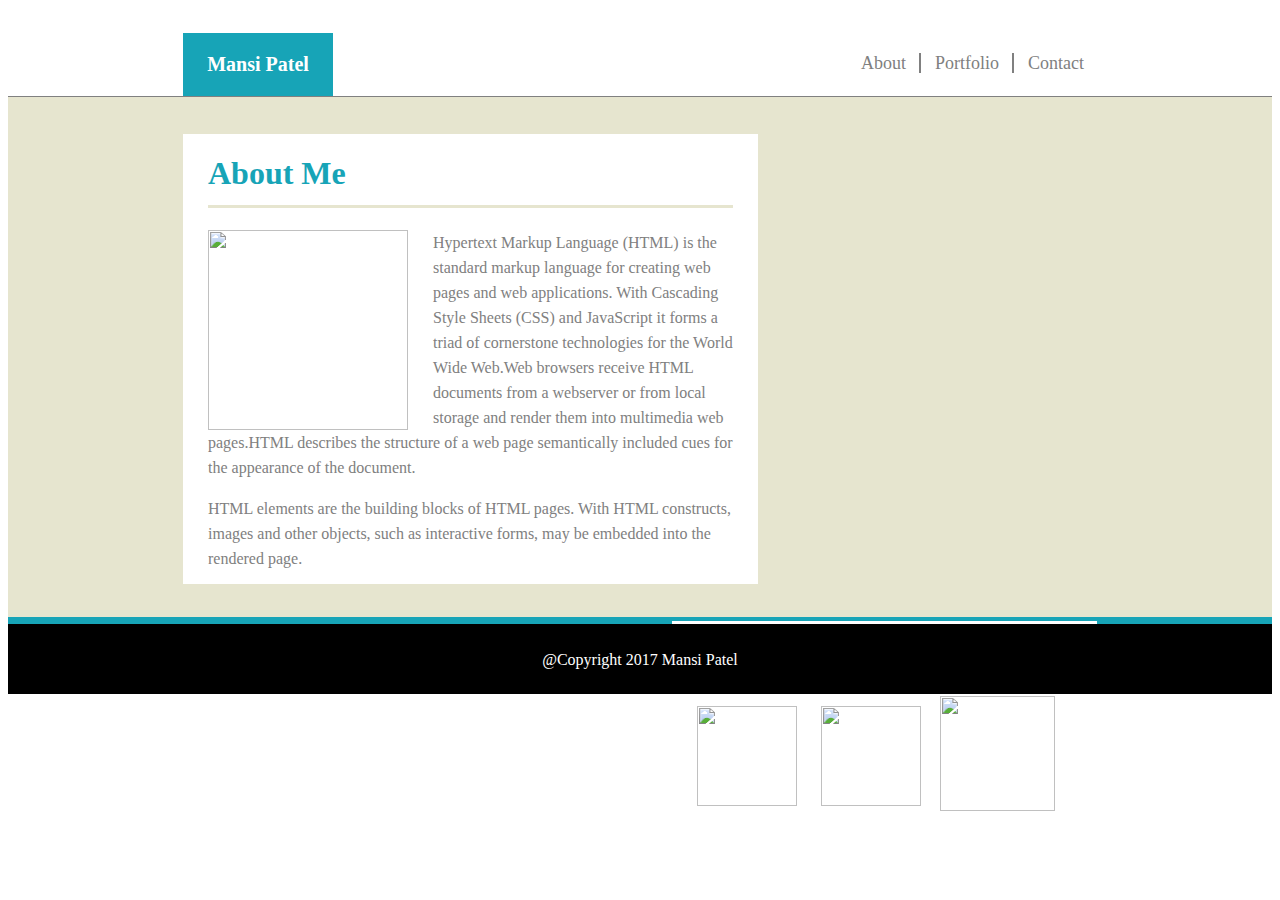
==== index.html @ 72887729 "Files copied from prevoius assignment" ====
<!DOCTYPE html>
<html>
<head>
<title>About me</title>
<link rel="stylesheet" type="text/css" href="assets/css/style.css">
</head>
<body>
                <header>
                <div id="name"><p id="p_name">Mansi Patel</p></div>
        <div id="menu">
                <a href="index.html" id="abt">About</a>
            <a href="portfolio.html" id="pf">Portfolio</a>
            <a href="contact.html">Contact</a>
        </div>
    </header>
    <div id="sect1">
                <div id="prt_1">
                                <h1>About Me</h1>
                                <img src="http://stuffpoint.com/nature/image/258168-nature-beautiful-nature.jpg"/>
                                <p id="random_text">Hypertext Markup Language (HTML) is the standard markup language for creating web pages and web applications. With Cascading Style Sheets (CSS) and JavaScript it forms a triad of cornerstone technologies for the World Wide Web.Web browsers receive HTML documents from a webserver or from local storage and render them into multimedia web pages.HTML describes the structure of a web page semantically included cues for the appearance of the document.</p>
                                <p id="random_text1">HTML elements are the building blocks of HTML pages. With HTML constructs, images and other objects, such as interactive forms, may be embedded into the rendered page.</p>
                </div>
 
                <div id="prt_2">
                          <h3>Connect with Me</h3>   
                          <a href="https://github.com/bindu7772"><img src="https://encrypted-tbn0.gstatic.com/images?q=tbn:ANd9GcTdNZr-5JKjI084xZ1R2OZb3txdbriL3ICWg6Z5YA7oUfUxE8QI" id="git"/></a>
                          <a href="https://www.linkedin.com/in/patel-mansi-3326a184"><img src="https://cdn0.iconfinder.com/data/icons/social-flat-rounded-rects/512/linkedin-512.png" id="linkedin"></a>  
                          <a href="gmail.com"><img src="http://findicons.com/files/icons/1181/flurry_extras_2/256/gmail.png" id="gmail"></a>
                </div>
    </div>
    <div id="sect2">
                <p>@Copyright 2017 Mansi Patel</p>
    </div>
</body>
</html>
---- assets/css/style.css ----
/*Style for index.html*/ 


header{
        height: 88px;
    }
                #name{
                width: 150px;
        background-color: #17a4b7;
        text-align: center;
        float:left;
        margin-left: 175px;
        margin-top:25px;
    }
    #p_name{
        color: white;
        font-weight: bold;
        font-size: 20px;
        margin: 20px;
    }
    #menu{
                float:right;
        margin-right: 175px;
        margin-top: 45px;
    }
    #menu a{
                color: gray;
        text-decoration: none;
        padding-right: 13px;
        padding-left: 10px;
        font-size:18px; 
    }
    #abt, #pf{
                 border-right: 2px solid gray;
    }
    #foot p{
                color: white;
    }
    #sect1{
                width: 100%;
                height: 520px;
        background-color: #e6e5cf;
        display: inline-block;
        border-top: 1px solid gray;
        border-bottom: 7px solid #17a4b7;
    }
    #prt_1{
                margin-left: 175px;
                background-color: white;
                margin-top: 37px;
                height: 450px;
                width: 575px;
                float: left;
    }
    #prt_2{
                margin-right: 175px;
                margin-left: 25px;
                height: 225px;
                width: 425px;
                background-color: white;
                float: right;
                margin-top: 37px;
 
    }
    #sect2{
                width:100%;
        height: 70px;
        background-color: black;
        display: inline-block;
        margin-top: -4px;
    }
    #sect2 p{
                color: white;
                text-align: center;
                padding: 11px;
    }
    h1,h3{
                color:#17a4b7;
                margin-left: 25px;
                border-bottom: 3px solid #e6e5cf;
                margin-right:25px;
                padding-bottom: 13px;
    }
    img{
                width: 200px;
                height: 200px;
                margin-left: 25px;
                float: left;
                margin-right:25px;
    }
    #random_text, #random_text1{
                margin-right:25px;
                margin-left: 25px;
                line-height: 25px;
                color: gray;
    }
    #git{
        width: 100px;
        height: 100px;
        display: block;
        float: left;
        margin-top: 10px;
    }
    #linkedin{
        width: 100px;
        height: 100px;
        display: inline-block;
        float: left;
        margin-left: -1px;
        margin-top: 10px;
    }
    #gmail{
        width: 115px;
        height: 115px;
        display: inline-block;
        float: left;
        margin-left: -6px;
    }


    /*Stylesheet for contact file*/
    #form_name,#form_email,#form_msg{
        text-align: left;
        color: gray;
        margin-left: 25px;
    }
    #frm_name, #frm_email,#frm_msg{
        margin-left: 25px;
        margin-right: 25px;
        width: 90%;
    }
    #form_submit{
        margin-left: 25px;
        margin-top: 10px;
        height: 30px;
        width: 75px;
        background-color: #17a4b7;
        border: none;
        color: white;
        font-weight: bold;
    }


/*Style sheet for portfolio.html*/

    #img1,#img4{
        float: left;
        margin-left: 25px;
        height: 155px;
        width: 155px;
        margin-top: 40px;
    }

    #img2,#img3,#img5,#img6{
        float: left;
        margin-left: 5px;
        height: 155px;
        width: 155px;
        margin-top: 40px;
    }

    #div_img1,#div_img2,#div_img3,#div_img4,#div_img5,#div_img6{
        position: relative;
    }

    #p_img1{
        position:absolute;
        width:155px;
        height:30px;
        background-color: black;
        color: white;
        left: 25px;
        top:122px;
        text-align:center;
        padding-top: 7px;
    }

    #p_img2{
        position:absolute;
        width:155px;
        height:30px;
        background-color: black;
        color: white;
        left: 210px;
        top:122px;
        text-align:center;
        padding-top: 7px;
    }

    #p_img3{
        position:absolute;
        width:155px;
        height:30px;
        background-color: black;
        color: white;
        left: 395px;
        top:122px;
        text-align:center;
        padding-top: 7px;
    }

    #p_img4{
        position:absolute;
        width:155px;
        height:30px;
        background-color: black;
        color: white;
        left: 25px;
        top:318px;
        text-align:center;
        padding-top: 7px;
    }

    #p_img5{
        position:absolute;
        width:155px;
        height:30px;
        background-color: black;
        color: white;
        left: 210px;
        top:318px;
        text-align:center;
        padding-top: 7px;
    }

    #p_img6{
        position:absolute;
        width:155px;
        height:30px;
        background-color: black;
        color: white;
        left: 395px;
        top:318px;
        text-align:center;
        padding-top: 7px;
    }
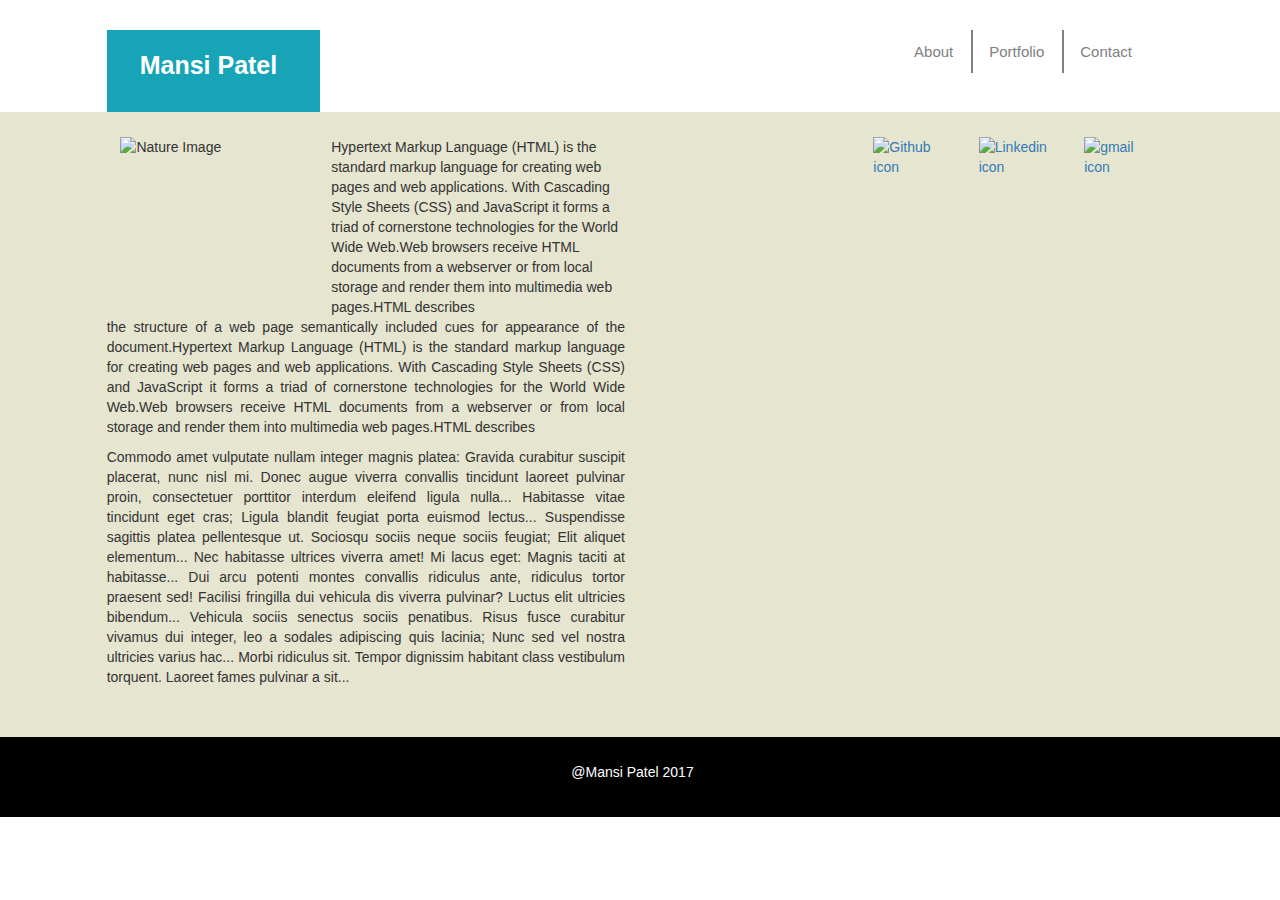
==== commit ba17cdad: "created inde.html" ====
--- a/index.html
+++ b/index.html
@@ -1,35 +1,58 @@
 <!DOCTYPE html>
 <html>
-<head>
-<title>About me</title>
-<link rel="stylesheet" type="text/css" href="assets/css/style.css">
-</head>
-<body>
-                <header>
-                <div id="name"><p id="p_name">Mansi Patel</p></div>
-        <div id="menu">
-                <a href="index.html" id="abt">About</a>
-            <a href="portfolio.html" id="pf">Portfolio</a>
-            <a href="contact.html">Contact</a>
+    <head>
+        <title>About Me</title>
+        <link rel="stylesheet" href="https://maxcdn.bootstrapcdn.com/bootstrap/3.3.7/css/bootstrap.min.css" integrity="sha384-BVYiiSIFeK1dGmJRAkycuHAHRg32OmUcww7on3RYdg4Va+PmSTsz/K68vbdEjh4u" crossorigin="anonymous">
+        <script src="https://maxcdn.bootstrapcdn.com/bootstrap/3.3.7/js/bootstrap.min.js" integrity="sha384-Tc5IQib027qvyjSMfHjOMaLkfuWVxZxUPnCJA7l2mCWNIpG9mGCD8wGNIcPD7Txa" crossorigin="anonymous"></script>
+        <link rel="stylesheet" type="text/css" href="assets/css/style.css">
+    </head>
+
+    <body>
+        <div class="container-fluid">
+            <div class="row">
+                <div class="col-md-2 col-md-offset-1 name">
+                    <p class="p_name">Mansi Patel</p>
+                </div>
+                <div class="col-md-9">
+                    <ul class="nav nav-tabs navbar-right custom_nav">
+                        <li class="custom_li"><a href="#" class="custom_a">About</a></li>
+                        <li class="custom_li"><a href="#" class="custom_a">Portfolio</a></li>
+                        <li><a href="#" class="custom_a">Contact</a></li>
+                    </ul>
+                </div>
+            </div>
+
+            <div class="row sect_1">
+                    <div class="col-md-2 col-md-offset-1 sect1_div1">
+                        <img src="http://stuffpoint.com/nature/image/258168-nature-beautiful-nature.jpg" alt="Nature Image" class="img img-responsive"/>
+                    </div>
+                    <div class="col-md-3 sect1_div1">
+                        <p class="custom_p">Hypertext Markup Language (HTML) is the standard markup language for creating web pages and web applications. With Cascading Style Sheets (CSS) and JavaScript it forms a triad of cornerstone technologies for the World Wide Web.Web browsers receive HTML documents from a webserver or from local storage and render them into multimedia web pages.HTML describes </p>
+                    </div>
+
+                    <div class="col-md-1 col-md-offset-2 sect1_div2">    
+                        <a href="https://github.com/bindu7772"><img src="https://encrypted-tbn0.gstatic.com/images?q=tbn:ANd9GcTdNZr-5JKjI084xZ1R2OZb3txdbriL3ICWg6Z5YA7oUfUxE8QI" alt="Github icon" class="img img-responsive" /></a>
+                    </div>
+                    <div class="col-md-1 sect1_div2">
+                        <a href="https://www.linkedin.com/in/patel-mansi-3326a184"><img src="https://cdn0.iconfinder.com/data/icons/social-flat-rounded-rects/512/linkedin-512.png" alt="Linkedin icon" class="img img-responsive"></a> 
+                    </div>
+                    <div class="col-md-1 sect1_div2">
+                        <a href="gmail.com"><img src="http://findicons.com/files/icons/1181/flurry_extras_2/256/gmail.png" alt="gmail icon" class="img img-responsive"></a>
+                    </div>
+            </div>
         </div>
-    </header>
-    <div id="sect1">
-                <div id="prt_1">
-                                <h1>About Me</h1>
-                                <img src="http://stuffpoint.com/nature/image/258168-nature-beautiful-nature.jpg"/>
-                                <p id="random_text">Hypertext Markup Language (HTML) is the standard markup language for creating web pages and web applications. With Cascading Style Sheets (CSS) and JavaScript it forms a triad of cornerstone technologies for the World Wide Web.Web browsers receive HTML documents from a webserver or from local storage and render them into multimedia web pages.HTML describes the structure of a web page semantically included cues for the appearance of the document.</p>
-                                <p id="random_text1">HTML elements are the building blocks of HTML pages. With HTML constructs, images and other objects, such as interactive forms, may be embedded into the rendered page.</p>
-                </div>
- 
-                <div id="prt_2">
-                          <h3>Connect with Me</h3>   
-                          <a href="https://github.com/bindu7772"><img src="https://encrypted-tbn0.gstatic.com/images?q=tbn:ANd9GcTdNZr-5JKjI084xZ1R2OZb3txdbriL3ICWg6Z5YA7oUfUxE8QI" id="git"/></a>
-                          <a href="https://www.linkedin.com/in/patel-mansi-3326a184"><img src="https://cdn0.iconfinder.com/data/icons/social-flat-rounded-rects/512/linkedin-512.png" id="linkedin"></a>  
-                          <a href="gmail.com"><img src="http://findicons.com/files/icons/1181/flurry_extras_2/256/gmail.png" id="gmail"></a>
-                </div>
-    </div>
-    <div id="sect2">
-                <p>@Copyright 2017 Mansi Patel</p>
-    </div>
+
+        <div class="row sect_1 temp">
+            <div class="col-md-5 col-md-offset-1 row_2">
+                <p>the structure of a web page semantically included cues for appearance of the document.Hypertext Markup Language (HTML) is the standard markup language for creating web pages and web applications. With Cascading Style Sheets (CSS) and JavaScript it forms a triad of cornerstone technologies for the World Wide Web.Web browsers receive HTML documents from a webserver or from local storage and render them into multimedia web pages.HTML describes</p>
+                <p>Commodo amet vulputate nullam integer magnis platea: Gravida curabitur suscipit placerat, nunc nisl mi. Donec augue viverra convallis tincidunt laoreet pulvinar proin, consectetuer porttitor interdum eleifend ligula nulla... Habitasse vitae tincidunt eget cras; Ligula blandit feugiat porta euismod lectus... Suspendisse sagittis platea pellentesque ut. Sociosqu sociis neque sociis feugiat; Elit aliquet elementum... Nec habitasse ultrices viverra amet! Mi lacus eget: Magnis taciti at habitasse... Dui arcu potenti montes convallis ridiculus ante, ridiculus tortor praesent sed! Facilisi fringilla dui vehicula dis viverra pulvinar? Luctus elit ultricies bibendum... Vehicula sociis senectus sociis penatibus. Risus fusce curabitur vivamus dui integer, leo a sodales adipiscing quis lacinia; Nunc sed vel nostra ultricies varius hac... Morbi ridiculus sit. Tempor dignissim habitant class vestibulum torquent. Laoreet fames pulvinar a sit...
+
+                </p>
+            </div>
+        </div>
+        
+        <div class="row sect_2 temp">
+            <p class="sect2_p">@Mansi Patel 2017</p>
+        </div>
 </body>
 </html>
--- a/assets/css/style.css
+++ b/assets/css/style.css
@@ -1,239 +1,62 @@
-/*Style for index.html*/ 
+p{
+    text-align: justify;
+}
 
+.name{
+    background-color:#17a4b7;
+    margin-top:30px;
+    height:auto;
+}
 
-header{
-        height: 88px;
-    }
-                #name{
-                width: 150px;
-        background-color: #17a4b7;
-        text-align: center;
-        float:left;
-        margin-left: 175px;
-        margin-top:25px;
-    }
-    #p_name{
-        color: white;
-        font-weight: bold;
-        font-size: 20px;
-        margin: 20px;
-    }
-    #menu{
-                float:right;
-        margin-right: 175px;
-        margin-top: 45px;
-    }
-    #menu a{
-                color: gray;
-        text-decoration: none;
-        padding-right: 13px;
-        padding-left: 10px;
-        font-size:18px; 
-    }
-    #abt, #pf{
-                 border-right: 2px solid gray;
-    }
-    #foot p{
-                color: white;
-    }
-    #sect1{
-                width: 100%;
-                height: 520px;
-        background-color: #e6e5cf;
-        display: inline-block;
-        border-top: 1px solid gray;
-        border-bottom: 7px solid #17a4b7;
-    }
-    #prt_1{
-                margin-left: 175px;
-                background-color: white;
-                margin-top: 37px;
-                height: 450px;
-                width: 575px;
-                float: left;
-    }
-    #prt_2{
-                margin-right: 175px;
-                margin-left: 25px;
-                height: 225px;
-                width: 425px;
-                background-color: white;
-                float: right;
-                margin-top: 37px;
- 
-    }
-    #sect2{
-                width:100%;
-        height: 70px;
-        background-color: black;
-        display: inline-block;
-        margin-top: -4px;
-    }
-    #sect2 p{
-                color: white;
-                text-align: center;
-                padding: 11px;
-    }
-    h1,h3{
-                color:#17a4b7;
-                margin-left: 25px;
-                border-bottom: 3px solid #e6e5cf;
-                margin-right:25px;
-                padding-bottom: 13px;
-    }
-    img{
-                width: 200px;
-                height: 200px;
-                margin-left: 25px;
-                float: left;
-                margin-right:25px;
-    }
-    #random_text, #random_text1{
-                margin-right:25px;
-                margin-left: 25px;
-                line-height: 25px;
-                color: gray;
-    }
-    #git{
-        width: 100px;
-        height: 100px;
-        display: block;
-        float: left;
-        margin-top: 10px;
-    }
-    #linkedin{
-        width: 100px;
-        height: 100px;
-        display: inline-block;
-        float: left;
-        margin-left: -1px;
-        margin-top: 10px;
-    }
-    #gmail{
-        width: 115px;
-        height: 115px;
-        display: inline-block;
-        float: left;
-        margin-left: -6px;
-    }
-
-
-    /*Stylesheet for contact file*/
-    #form_name,#form_email,#form_msg{
-        text-align: left;
-        color: gray;
-        margin-left: 25px;
-    }
-    #frm_name, #frm_email,#frm_msg{
-        margin-left: 25px;
-        margin-right: 25px;
-        width: 90%;
-    }
-    #form_submit{
-        margin-left: 25px;
-        margin-top: 10px;
-        height: 30px;
-        width: 75px;
-        background-color: #17a4b7;
-        border: none;
-        color: white;
-        font-weight: bold;
-    }
-
-
-/*Style sheet for portfolio.html*/
-
-    #img1,#img4{
-        float: left;
-        margin-left: 25px;
-        height: 155px;
-        width: 155px;
-        margin-top: 40px;
-    }
-
-    #img2,#img3,#img5,#img6{
-        float: left;
-        margin-left: 5px;
-        height: 155px;
-        width: 155px;
-        margin-top: 40px;
-    }
-
-    #div_img1,#div_img2,#div_img3,#div_img4,#div_img5,#div_img6{
-        position: relative;
-    }
-
-    #p_img1{
-        position:absolute;
-        width:155px;
-        height:30px;
-        background-color: black;
-        color: white;
-        left: 25px;
-        top:122px;
-        text-align:center;
-        padding-top: 7px;
-    }
-
-    #p_img2{
-        position:absolute;
-        width:155px;
-        height:30px;
-        background-color: black;
-        color: white;
-        left: 210px;
-        top:122px;
-        text-align:center;
-        padding-top: 7px;
-    }
-
-    #p_img3{
-        position:absolute;
-        width:155px;
-        height:30px;
-        background-color: black;
-        color: white;
-        left: 395px;
-        top:122px;
-        text-align:center;
-        padding-top: 7px;
-    }
-
-    #p_img4{
-        position:absolute;
-        width:155px;
-        height:30px;
-        background-color: black;
-        color: white;
-        left: 25px;
-        top:318px;
-        text-align:center;
-        padding-top: 7px;
-    }
-
-    #p_img5{
-        position:absolute;
-        width:155px;
-        height:30px;
-        background-color: black;
-        color: white;
-        left: 210px;
-        top:318px;
-        text-align:center;
-        padding-top: 7px;
-    }
-
-    #p_img6{
-        position:absolute;
-        width:155px;
-        height:30px;
-        background-color: black;
-        color: white;
-        left: 395px;
-        top:318px;
-        text-align:center;
-        padding-top: 7px;
-    }
-
-
-
+.p_name{
+    color: white;
+    font-weight: bold;
+    font-size: 25px;
+    padding: 18px;
+}
+.custom_nav{
+    margin-top:30px;
+    border: none;
+    font-size: 15px;
+    margin-right: 115px;
+}
+.custom_a{
+    text-decoration: none;
+    color:gray;
+}
+.custom_li{
+    border-right: 2px solid gray;
+}
+.sect_1{
+    background-color: #e6e5cf;
+    height: auto;
+    padding-left: 15px;
+}
+.sect1_div1{
+    margin-top: 25px;
+    padding-left: 0px;
+}
+.custom_p{
+    display: inline;
+}
+.part_1{
+    background-color: white;
+}
+.row_2{
+    padding-left: 0px;
+    margin-bottom: 40px;
+}
+.sect1_div2{
+    margin-top: 25px;
+}
+.temp{
+    margin-right: 0px;
+}
+.sect_2{
+    background-color: black;
+    color: white;
+}
+.sect2_p{
+    text-align: center;
+    padding: 25px;
+}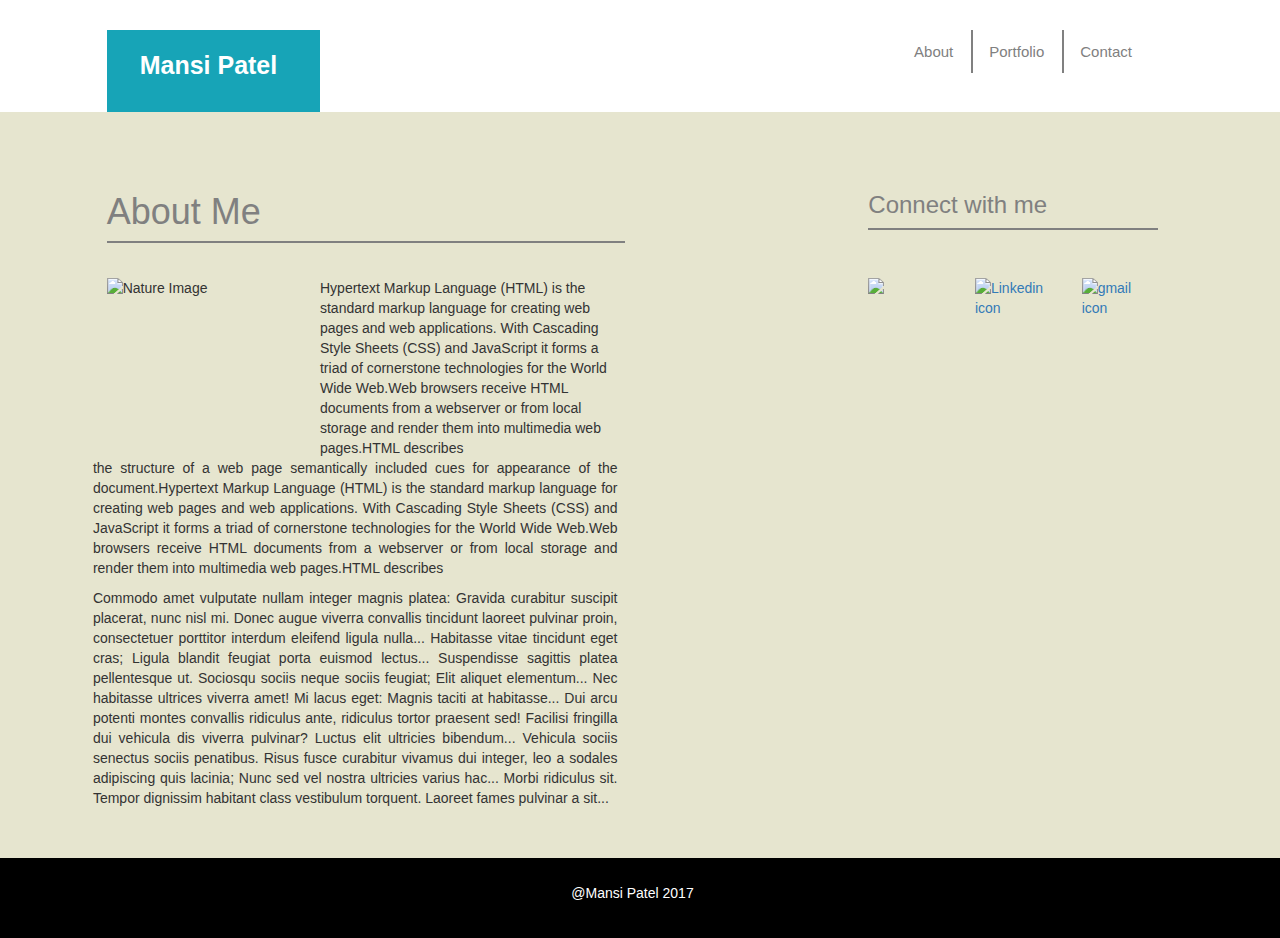
==== commit e739c0fc: "created inde.html" ====
--- a/index.html
+++ b/index.html
@@ -15,10 +15,20 @@
                 </div>
                 <div class="col-md-9">
                     <ul class="nav nav-tabs navbar-right custom_nav">
-                        <li class="custom_li"><a href="#" class="custom_a">About</a></li>
-                        <li class="custom_li"><a href="#" class="custom_a">Portfolio</a></li>
-                        <li><a href="#" class="custom_a">Contact</a></li>
+                        <li class="custom_li"><a href="index.html" class="custom_a">About</a></li>
+                        <li class="custom_li"><a href="portfolio.html" class="custom_a">Portfolio</a></li>
+                        <li><a href="contact.html" class="custom_a">Contact</a></li>
                     </ul>
+                </div>
+            </div>
+            
+            <div class="row sect_1">
+            	<div class="col-md-5 col-md-offset-1 abt_me">
+                	<h1>About Me</h1>
+                </div>
+                
+                <div class="col-md-3 col-md-offset-2">
+                	<h3> Connect with me </h3>
                 </div>
             </div>
 
@@ -30,13 +40,13 @@
                         <p class="custom_p">Hypertext Markup Language (HTML) is the standard markup language for creating web pages and web applications. With Cascading Style Sheets (CSS) and JavaScript it forms a triad of cornerstone technologies for the World Wide Web.Web browsers receive HTML documents from a webserver or from local storage and render them into multimedia web pages.HTML describes </p>
                     </div>
 
-                    <div class="col-md-1 col-md-offset-2 sect1_div2">    
-                        <a href="https://github.com/bindu7772"><img src="https://encrypted-tbn0.gstatic.com/images?q=tbn:ANd9GcTdNZr-5JKjI084xZ1R2OZb3txdbriL3ICWg6Z5YA7oUfUxE8QI" alt="Github icon" class="img img-responsive" /></a>
+                    <div class="col-md-1 col-sm-2 col-xs-2 col-md-offset-2 sect1_div2">    
+                        <a href="https://github.com/bindu7772"><img src="https://encrypted-tbn0.gstatic.com/images?q=tbn:ANd9GcTdNZr-5JKjI084xZ1R2OZb3txdbriL3ICWg6Z5YA7oUfUxE8QI" class="img img-responsive" /></a>
                     </div>
-                    <div class="col-md-1 sect1_div2">
+                    <div class="col-md-1 col-sm-2 col-xs-2 sect1_div2">
                         <a href="https://www.linkedin.com/in/patel-mansi-3326a184"><img src="https://cdn0.iconfinder.com/data/icons/social-flat-rounded-rects/512/linkedin-512.png" alt="Linkedin icon" class="img img-responsive"></a> 
                     </div>
-                    <div class="col-md-1 sect1_div2">
+                    <div class="col-md-1 col-sm-2 col-xs-2 sect1_div2">
                         <a href="gmail.com"><img src="http://findicons.com/files/icons/1181/flurry_extras_2/256/gmail.png" alt="gmail icon" class="img img-responsive"></a>
                     </div>
             </div>
--- a/assets/css/style.css
+++ b/assets/css/style.css
@@ -30,7 +30,6 @@
 .sect_1{
     background-color: #e6e5cf;
     height: auto;
-    padding-left: 15px;
 }
 .sect1_div1{
     margin-top: 25px;
@@ -59,4 +58,35 @@
 .sect2_p{
     text-align: center;
     padding: 25px;
+}
+.temp{
+    margin-right: 0px;
+}
+.sect_2{
+    background-color: black;
+    color: white;
+}
+.sect2_p{
+    text-align: center;
+    padding: 25px;
+}
+
+h1,h3{
+	border-bottom: 2px solid gray;
+    color: gray;
+    margin-top: 70px;
+    padding-bottom: 10px;
+    padding-top: 10px;
+}
+.abt_me{
+	padding-left: 0px;
+}
+
+.custom_nav a:hover{
+    text-decoration: none;
+}
+
+.btn_custom{
+margin-bottom: 35px;
+margin-top: 25px;
 }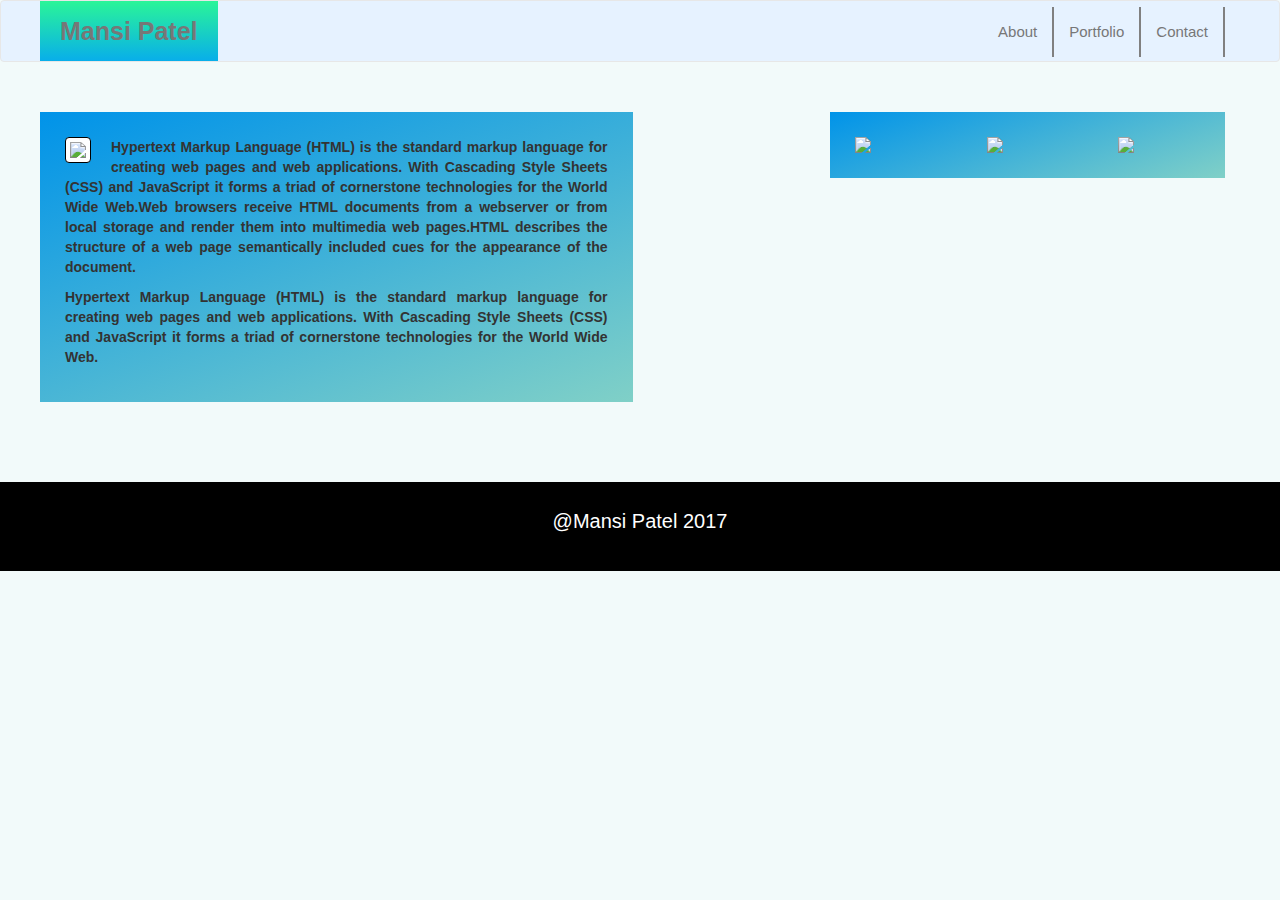
==== commit f47a1959: "recreated all files" ====
--- a/index.html
+++ b/index.html
@@ -2,67 +2,73 @@
 <html>
     <head>
         <title>About Me</title>
+        <link rel="stylesheet" type="text/css" href="assets/css/reset.css">
         <link rel="stylesheet" href="https://maxcdn.bootstrapcdn.com/bootstrap/3.3.7/css/bootstrap.min.css" integrity="sha384-BVYiiSIFeK1dGmJRAkycuHAHRg32OmUcww7on3RYdg4Va+PmSTsz/K68vbdEjh4u" crossorigin="anonymous">
         <script src="https://maxcdn.bootstrapcdn.com/bootstrap/3.3.7/js/bootstrap.min.js" integrity="sha384-Tc5IQib027qvyjSMfHjOMaLkfuWVxZxUPnCJA7l2mCWNIpG9mGCD8wGNIcPD7Txa" crossorigin="anonymous"></script>
         <link rel="stylesheet" type="text/css" href="assets/css/style.css">
     </head>
 
     <body>
-        <div class="container-fluid">
-            <div class="row">
-                <div class="col-md-2 col-md-offset-1 name">
-                    <p class="p_name">Mansi Patel</p>
-                </div>
-                <div class="col-md-9">
-                    <ul class="nav nav-tabs navbar-right custom_nav">
-                        <li class="custom_li"><a href="index.html" class="custom_a">About</a></li>
-                        <li class="custom_li"><a href="portfolio.html" class="custom_a">Portfolio</a></li>
-                        <li><a href="contact.html" class="custom_a">Contact</a></li>
-                    </ul>
+        <nav class="navbar navbar-default nav-bg">
+            <div class="container">
+                <div class="row">
+                    <!-- Brand and toggle get grouped for better mobile display -->
+                    <div class="navbar-header">
+                        <button type="button" class="navbar-toggle collapsed" data-toggle="collapse" data-target="#bs-example-navbar-collapse-1">
+                            <span class="sr-only">Toggle navigation</span>
+                            <span class="icon-bar"></span>
+                            <span class="icon-bar"></span>
+                            <span class="icon-bar"></span>
+                        </button>
+                        <a class="navbar-brand name" href="#">Mansi Patel</a>
+                    </div>
+
+                    <!-- Collect the nav links, forms, and other content for toggling -->
+                    <div class="collapse navbar-collapse" id="bs-example-navbar-collapse-1">
+                        <ul class="nav navbar-nav">
+                        </ul>
+                        <ul class="nav navbar-nav navbar-right custom_menu">
+                            <li><a href="index.html">About</a></li> 
+                            <li><a href="portfolio.html">Portfolio</a></li>
+                            <li><a href="contact.html">Contact</a></li>
+                        </ul>
+                    </div><!-- /.navbar-collapse -->
+
                 </div>
             </div>
-            
-            <div class="row sect_1">
-            	<div class="col-md-5 col-md-offset-1 abt_me">
-                	<h1>About Me</h1>
+        </nav>
+
+        <div class="container main_sect">
+            <div class="row">
+                <div class="col-md-6 col-sm-12 col-xs-12 sect_1">
+                    <img src="http://www.avatars.com.au/avatars/flowers/sunflowers-150x150.jpg" class="img img-responsive img-thumbnail pull-left"/>
+                    <p>Hypertext Markup Language (HTML) is the standard markup language for creating web pages and web applications. With Cascading Style Sheets (CSS) and JavaScript it forms a triad of cornerstone technologies for the World Wide Web.Web browsers receive HTML documents from a webserver or from local storage and render them into multimedia web pages.HTML describes the structure of a web page semantically included cues for the appearance of the document.</p>
+
+                    <p>Hypertext Markup Language (HTML) is the standard markup language for creating web pages and web applications. With Cascading Style Sheets (CSS) and JavaScript it forms a triad of cornerstone technologies for the World Wide Web.
                 </div>
-                
-                <div class="col-md-3 col-md-offset-2">
-                	<h3> Connect with me </h3>
+
+                <div class="col-md-4 col-md-offset-2 col-sm-12 col-xs-12 sect_2">
+                    <div class="row">
+                        <div class="col-md-4 col-sm-4 col-xs-4 icon-size">
+                            <a href="https://github.com"><img src="https://www.drupal.org/files/project-images/github_commits_logo_0.png" class="img img-responsive"></a>
+                        </div>
+                        <div class="col-md-4 col-sm-4 col-xs-4 icon-size">
+                            <a href="https://gmail.com"><img src="https://cdn2.iconfinder.com/data/icons/metro-ui-dock/512/Gmail.png" class="img img-responsive"></a>
+                        </div>
+                        <div class="col-md-4 col-sm-4 col-xs-4 icon-size">
+                            <a href="https://facebook.com"><img src="https://cdn0.iconfinder.com/data/icons/social-flat-rounded-rects/512/facebook-256.png" class="img img-responsive"></a>
+                        </div>
+                    </div>
                 </div>
-            </div>
-
-            <div class="row sect_1">
-                    <div class="col-md-2 col-md-offset-1 sect1_div1">
-                        <img src="http://stuffpoint.com/nature/image/258168-nature-beautiful-nature.jpg" alt="Nature Image" class="img img-responsive"/>
-                    </div>
-                    <div class="col-md-3 sect1_div1">
-                        <p class="custom_p">Hypertext Markup Language (HTML) is the standard markup language for creating web pages and web applications. With Cascading Style Sheets (CSS) and JavaScript it forms a triad of cornerstone technologies for the World Wide Web.Web browsers receive HTML documents from a webserver or from local storage and render them into multimedia web pages.HTML describes </p>
-                    </div>
-
-                    <div class="col-md-1 col-sm-2 col-xs-2 col-md-offset-2 sect1_div2">    
-                        <a href="https://github.com/bindu7772"><img src="https://encrypted-tbn0.gstatic.com/images?q=tbn:ANd9GcTdNZr-5JKjI084xZ1R2OZb3txdbriL3ICWg6Z5YA7oUfUxE8QI" class="img img-responsive" /></a>
-                    </div>
-                    <div class="col-md-1 col-sm-2 col-xs-2 sect1_div2">
-                        <a href="https://www.linkedin.com/in/patel-mansi-3326a184"><img src="https://cdn0.iconfinder.com/data/icons/social-flat-rounded-rects/512/linkedin-512.png" alt="Linkedin icon" class="img img-responsive"></a> 
-                    </div>
-                    <div class="col-md-1 col-sm-2 col-xs-2 sect1_div2">
-                        <a href="gmail.com"><img src="http://findicons.com/files/icons/1181/flurry_extras_2/256/gmail.png" alt="gmail icon" class="img img-responsive"></a>
-                    </div>
             </div>
         </div>
 
-        <div class="row sect_1 temp">
-            <div class="col-md-5 col-md-offset-1 row_2">
-                <p>the structure of a web page semantically included cues for appearance of the document.Hypertext Markup Language (HTML) is the standard markup language for creating web pages and web applications. With Cascading Style Sheets (CSS) and JavaScript it forms a triad of cornerstone technologies for the World Wide Web.Web browsers receive HTML documents from a webserver or from local storage and render them into multimedia web pages.HTML describes</p>
-                <p>Commodo amet vulputate nullam integer magnis platea: Gravida curabitur suscipit placerat, nunc nisl mi. Donec augue viverra convallis tincidunt laoreet pulvinar proin, consectetuer porttitor interdum eleifend ligula nulla... Habitasse vitae tincidunt eget cras; Ligula blandit feugiat porta euismod lectus... Suspendisse sagittis platea pellentesque ut. Sociosqu sociis neque sociis feugiat; Elit aliquet elementum... Nec habitasse ultrices viverra amet! Mi lacus eget: Magnis taciti at habitasse... Dui arcu potenti montes convallis ridiculus ante, ridiculus tortor praesent sed! Facilisi fringilla dui vehicula dis viverra pulvinar? Luctus elit ultricies bibendum... Vehicula sociis senectus sociis penatibus. Risus fusce curabitur vivamus dui integer, leo a sodales adipiscing quis lacinia; Nunc sed vel nostra ultricies varius hac... Morbi ridiculus sit. Tempor dignissim habitant class vestibulum torquent. Laoreet fames pulvinar a sit...
-
-                </p>
+        <div class="container-fluid">
+            <div class="row foot">
+                <p>@Mansi Patel 2017</p>
             </div>
         </div>
-        
-        <div class="row sect_2 temp">
-            <p class="sect2_p">@Mansi Patel 2017</p>
-        </div>
-</body>
-</html>
+
+
+    </body>
+</html>--- a/assets/css/style.css
+++ b/assets/css/style.css
@@ -1,92 +1,89 @@
-p{
-    text-align: justify;
+body{
+    background-color: #F2FAFA;
 }
 
+.nav-bg{
+
+    background-color: #e6f2ff;
+}
 .name{
-    background-color:#17a4b7;
-    margin-top:30px;
-    height:auto;
+    ckground-color: #08AEEA;
+    background-image: linear-gradient(0deg, #08AEEA 0%, #2AF598 100%);
+    font-size: 25px;
+    font-weight: bold;
+    padding: 20px;
+    height: auto;
 }
 
-.p_name{
-    color: white;
-    font-weight: bold;
-    font-size: 25px;
-    padding: 18px;
+.custom_menu a{
+    border-right: 2px solid gray;
+    margin-top: 6px;
+    font-size: 15px;
 }
-.custom_nav{
-    margin-top:30px;
-    border: none;
-    font-size: 15px;
-    margin-right: 115px;
-}
-.custom_a{
-    text-decoration: none;
-    color:gray;
-}
-.custom_li{
-    border-right: 2px solid gray;
+
+.main_sect{
+    padding-left: 0px;
+    margin-bottom: 50px;
+    margin-top: 50px;
 }
 .sect_1{
-    background-color: #e6e5cf;
-    height: auto;
-}
-.sect1_div1{
-    margin-top: 25px;
-    padding-left: 0px;
-}
-.custom_p{
-    display: inline;
-}
-.part_1{
-    background-color: white;
-}
-.row_2{
-    padding-left: 0px;
-    margin-bottom: 40px;
-}
-.sect1_div2{
-    margin-top: 25px;
-}
-.temp{
-    margin-right: 0px;
-}
-.sect_2{
-    background-color: black;
-    color: white;
-}
-.sect2_p{
-    text-align: center;
-    padding: 25px;
-}
-.temp{
-    margin-right: 0px;
-}
-.sect_2{
-    background-color: black;
-    color: white;
-}
-.sect2_p{
-    text-align: center;
+    background-color: #0093E9;
+    background-image: linear-gradient(160deg, #0093E9 0%, #80D0C7 100%);
+    margin-bottom: 30px;
     padding: 25px;
 }
 
-h1,h3{
-	border-bottom: 2px solid gray;
-    color: gray;
-    margin-top: 70px;
-    padding-bottom: 10px;
-    padding-top: 10px;
+.sect_1 img{
+    margin-right: 20px;
+    color: black;
+    font-weight: bold;
+    border-color: black;
 }
-.abt_me{
-	padding-left: 0px;
+.sect_1 p{
+    font-weight: bold;
+    text-align: justify;
+}
+.sect_2{
+    background-color: #0093E9;
+    background-image: linear-gradient(160deg, #0093E9 0%, #80D0C7 100%);
+
 }
 
-.custom_nav a:hover{
-    text-decoration: none;
+.icon-size{
+    padding: 25px;
+}
+.foot{
+    background-color: black;
+    color: white;
+    text-align: center;
+    padding: 25px;
+    font-size: 20px;
+}
+.imgs img{
+    margin-bottom: 20px;
+    position: relative;
+}
+.imgs p{
+    position: absolute;
+    left: 40px;
+    bottom:15px;
+    background-color: black;
+    color: white;
+    text-align: center;
+    padding: 10px;
 }
 
-.btn_custom{
-margin-bottom: 35px;
-margin-top: 25px;
+.cust-btn{
+    background-color: #FF9A8B;
+    background-image: linear-gradient(90deg, #FF9A8B 0%, #FF6A88 55%, #FF99AC 100%);
+    padding: 15px;
+    color: white;
+    margin-top: 20px;
+    font-weight: bold;
+}
+.pg-title{
+    color: white;
+    font-weight: bold;
+    margin-top: 20px;
+
 }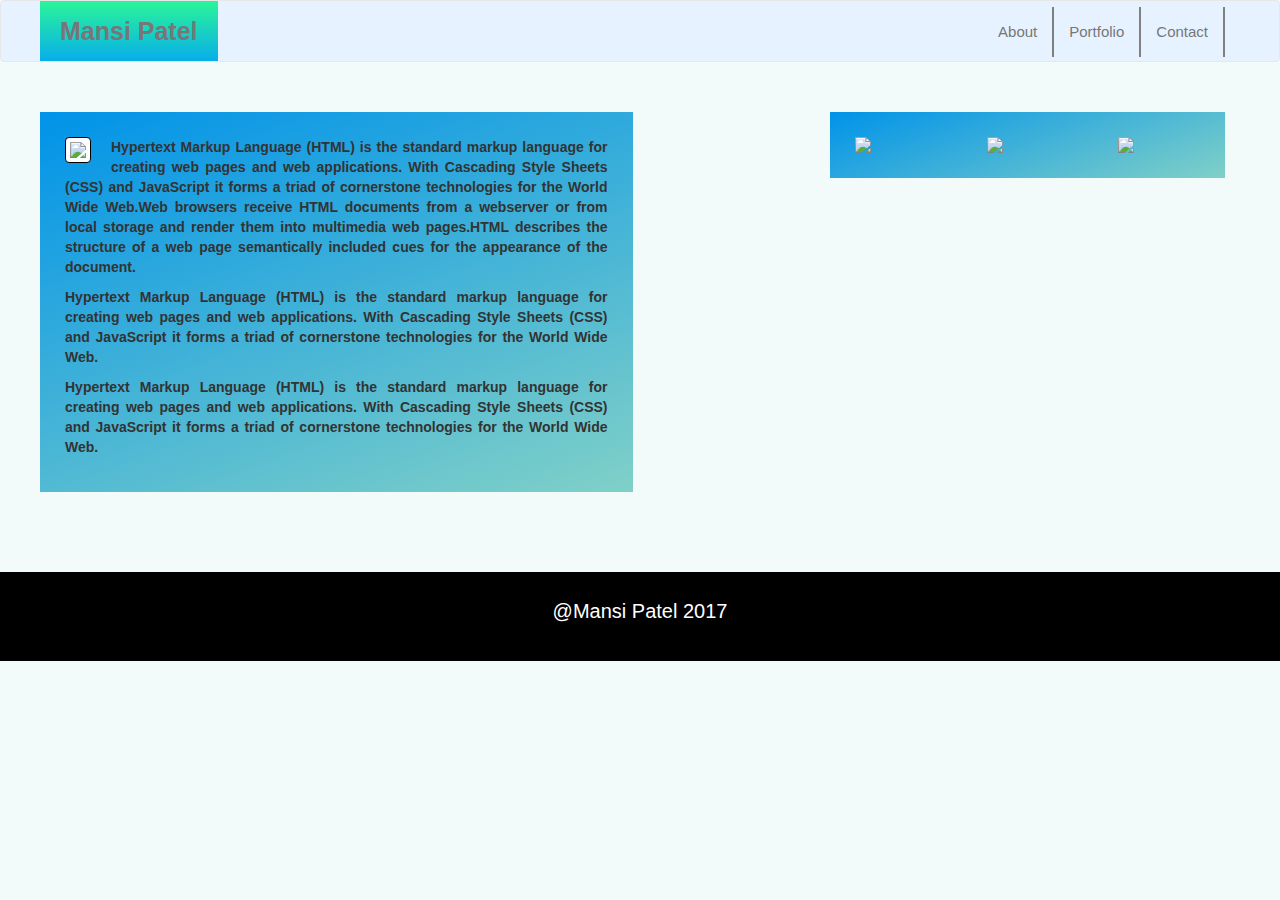
==== commit 7a5e41d0: "added one more p tag" ====
--- a/index.html
+++ b/index.html
@@ -44,7 +44,9 @@
                     <img src="http://www.avatars.com.au/avatars/flowers/sunflowers-150x150.jpg" class="img img-responsive img-thumbnail pull-left"/>
                     <p>Hypertext Markup Language (HTML) is the standard markup language for creating web pages and web applications. With Cascading Style Sheets (CSS) and JavaScript it forms a triad of cornerstone technologies for the World Wide Web.Web browsers receive HTML documents from a webserver or from local storage and render them into multimedia web pages.HTML describes the structure of a web page semantically included cues for the appearance of the document.</p>
 
-                    <p>Hypertext Markup Language (HTML) is the standard markup language for creating web pages and web applications. With Cascading Style Sheets (CSS) and JavaScript it forms a triad of cornerstone technologies for the World Wide Web.
+                    <p>Hypertext Markup Language (HTML) is the standard markup language for creating web pages and web applications. With Cascading Style Sheets (CSS) and JavaScript it forms a triad of cornerstone technologies for the World Wide Web.</p>
+                    
+                    <p>Hypertext Markup Language (HTML) is the standard markup language for creating web pages and web applications. With Cascading Style Sheets (CSS) and JavaScript it forms a triad of cornerstone technologies for the World Wide Web.</p>
                 </div>
 
                 <div class="col-md-4 col-md-offset-2 col-sm-12 col-xs-12 sect_2">
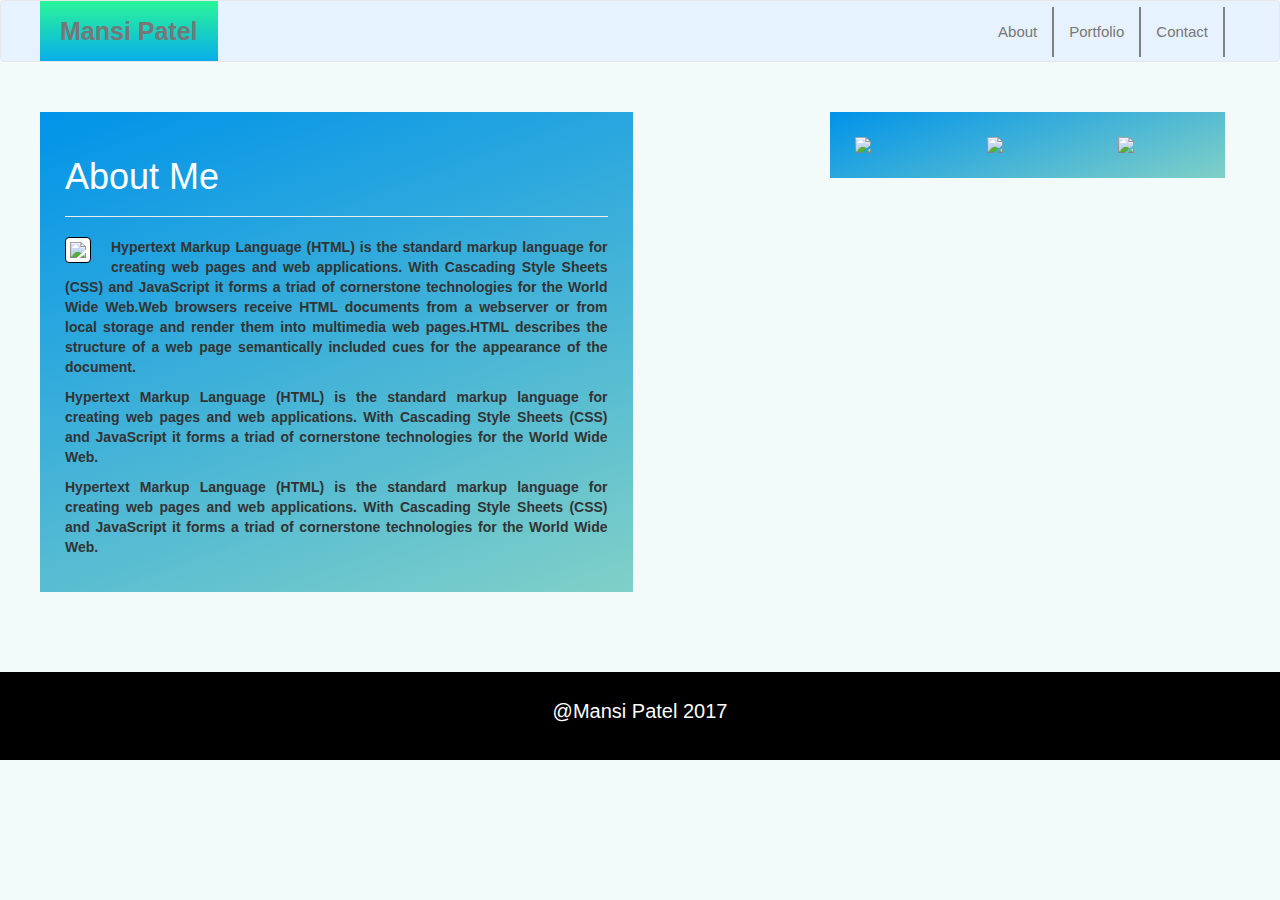
==== commit 0f956f5e: "added header" ====
--- a/index.html
+++ b/index.html
@@ -41,6 +41,9 @@
         <div class="container main_sect">
             <div class="row">
                 <div class="col-md-6 col-sm-12 col-xs-12 sect_1">
+                    <div class="page-header pg-title">
+                        <h1>About Me</h1>
+                    </div>
                     <img src="http://www.avatars.com.au/avatars/flowers/sunflowers-150x150.jpg" class="img img-responsive img-thumbnail pull-left"/>
                     <p>Hypertext Markup Language (HTML) is the standard markup language for creating web pages and web applications. With Cascading Style Sheets (CSS) and JavaScript it forms a triad of cornerstone technologies for the World Wide Web.Web browsers receive HTML documents from a webserver or from local storage and render them into multimedia web pages.HTML describes the structure of a web page semantically included cues for the appearance of the document.</p>
 
